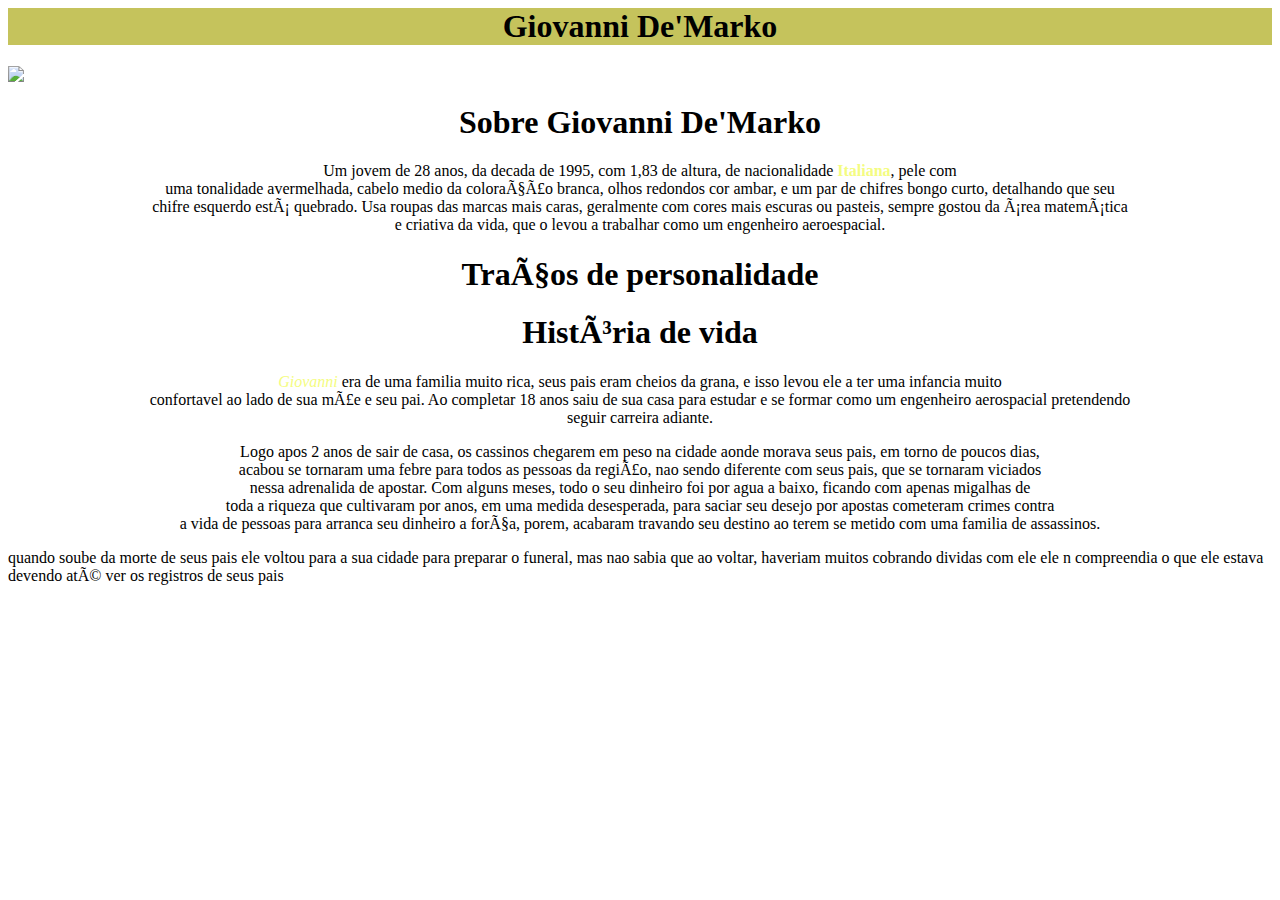
==== Endex.html @ ab710f5b "1" ====
<!DOCTYPE htm1>
 <htm1 lang="pt-br">

<head> 
      <meta charset="UTF_8">  
      <tittle><h1 style="background: #c5c35c">Giovanni De'Marko</h1></tittle>
      <link rel="stylesheet" href="style.css">
</head>

<style>
      body {
    background:#ffffff
}
h1 {
   text-align: center
}
p {
    text-align: center
}

em, strong {
    
    color: rgb(244, 252, 129);
 }
</style>
 
 <body>
      <img src="universo.jpg">
     
      <h1 background: #ffffff">Sobre Giovanni De'Marko</h1>
     
       <p>  Um jovem de 28 anos, da decada de 1995, com 1,83 de altura, de nacionalidade <strong>Italiana</strong>, pele com<br> 
            uma tonalidade avermelhada, cabelo medio da coloração branca, olhos redondos cor ambar, e um par de chifres bongo curto, detalhando que seu<br>
            chifre esquerdo está quebrado. Usa roupas das marcas mais caras, geralmente com cores mais escuras ou pasteis, sempre gostou da área matemática<br>
            e criativa da vida, que o levou a trabalhar como um engenheiro aeroespacial.</p>
 
      <h1>Traços de personalidade</h1>
             

      <h1>História de vida</h1>
 
      <p>   <em>Giovanni</em> era de uma familia muito rica, seus pais eram cheios da grana, e isso levou ele a ter uma infancia muito<br> 
            confortavel ao lado de sua mãe e seu pai. Ao completar 18 anos saiu de sua casa para estudar e se formar como um engenheiro aerospacial pretendendo<br>
            seguir carreira adiante.</p>
      <p>    Logo apos 2 anos de sair de casa, os cassinos chegarem em peso na cidade aonde morava seus pais, em torno de poucos dias,<br>
            acabou se tornaram uma febre para todos as pessoas da região, nao sendo diferente com seus pais, que se tornaram viciados<br> 
            nessa adrenalida de apostar. Com alguns meses, todo o seu  dinheiro foi por agua a baixo, ficando com apenas migalhas de<br> 
            toda a riqueza que cultivaram por anos, em uma medida desesperada, para saciar seu desejo por apostas cometeram crimes contra<br>
            a vida de pessoas para arranca seu dinheiro a força, porem, acabaram travando seu destino ao terem se metido com uma familia de assassinos.</p>  
            quando soube da morte de seus pais ele voltou para a sua cidade para preparar o funeral, mas nao sabia que ao voltar, haveriam muitos cobrando dividas com ele
            ele n compreendia o que ele estava devendo até ver os registros de seus pais 
</body> 
 
</htm1>
      
        
 




<tag>
---- style.css ----

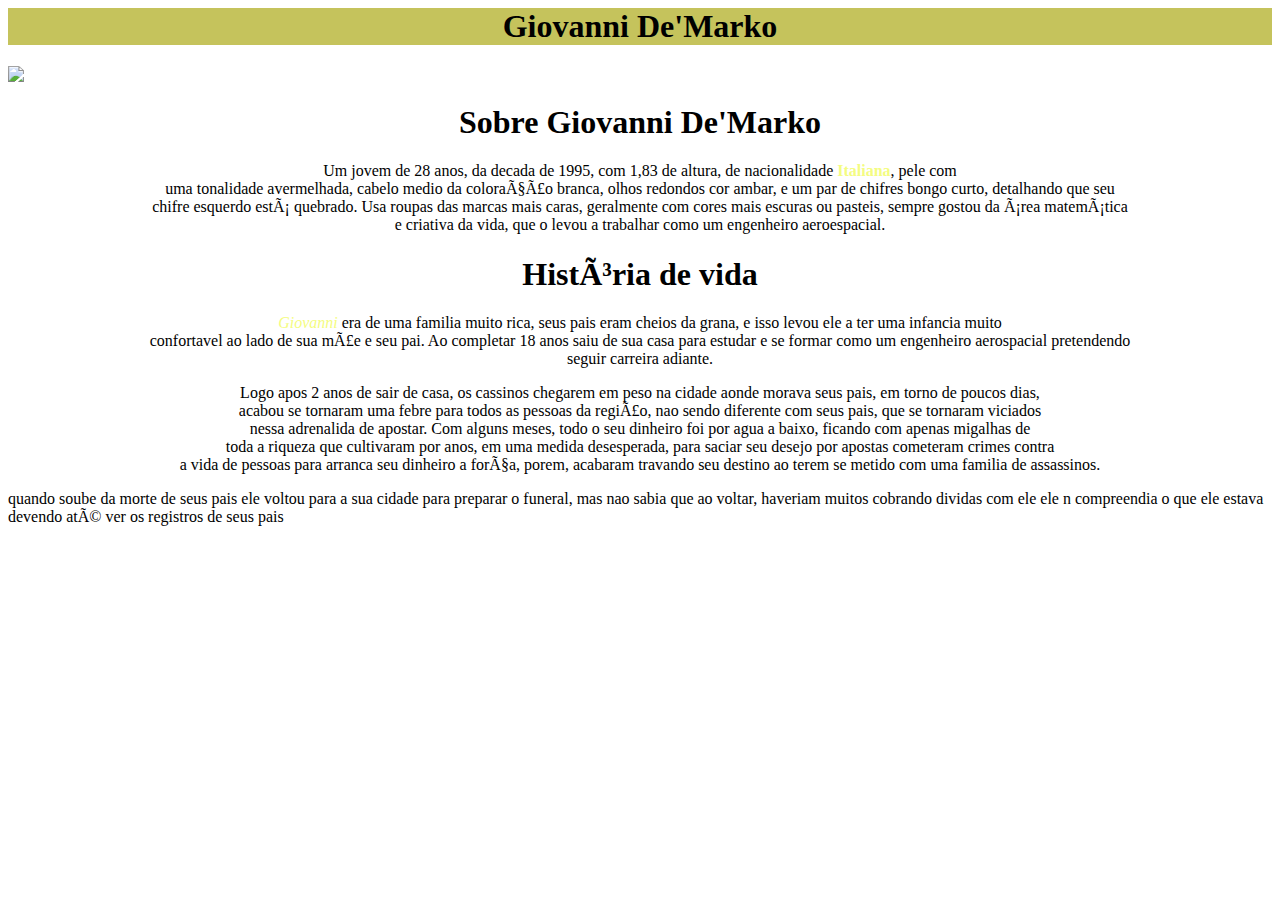
==== commit ae7dc0bf: "Update Endex.html" ====
--- a/Endex.html
+++ b/Endex.html
@@ -25,16 +25,16 @@
 </style>
  
  <body>
-      <img src="universo.jpg">
+      <img src="banner.jpg">
      
-      <h1 background: #ffffff">Sobre Giovanni De'Marko</h1>
+    <h1 background: #ffffff">Sobre Giovanni De'Marko</h1>
      
        <p>  Um jovem de 28 anos, da decada de 1995, com 1,83 de altura, de nacionalidade <strong>Italiana</strong>, pele com<br> 
             uma tonalidade avermelhada, cabelo medio da coloração branca, olhos redondos cor ambar, e um par de chifres bongo curto, detalhando que seu<br>
             chifre esquerdo está quebrado. Usa roupas das marcas mais caras, geralmente com cores mais escuras ou pasteis, sempre gostou da área matemática<br>
             e criativa da vida, que o levou a trabalhar como um engenheiro aeroespacial.</p>
  
-      <h1>Traços de personalidade</h1>
+     
              
 
       <h1>História de vida</h1>
@@ -59,4 +59,4 @@
 
 
 
-<tag> +<tag> 
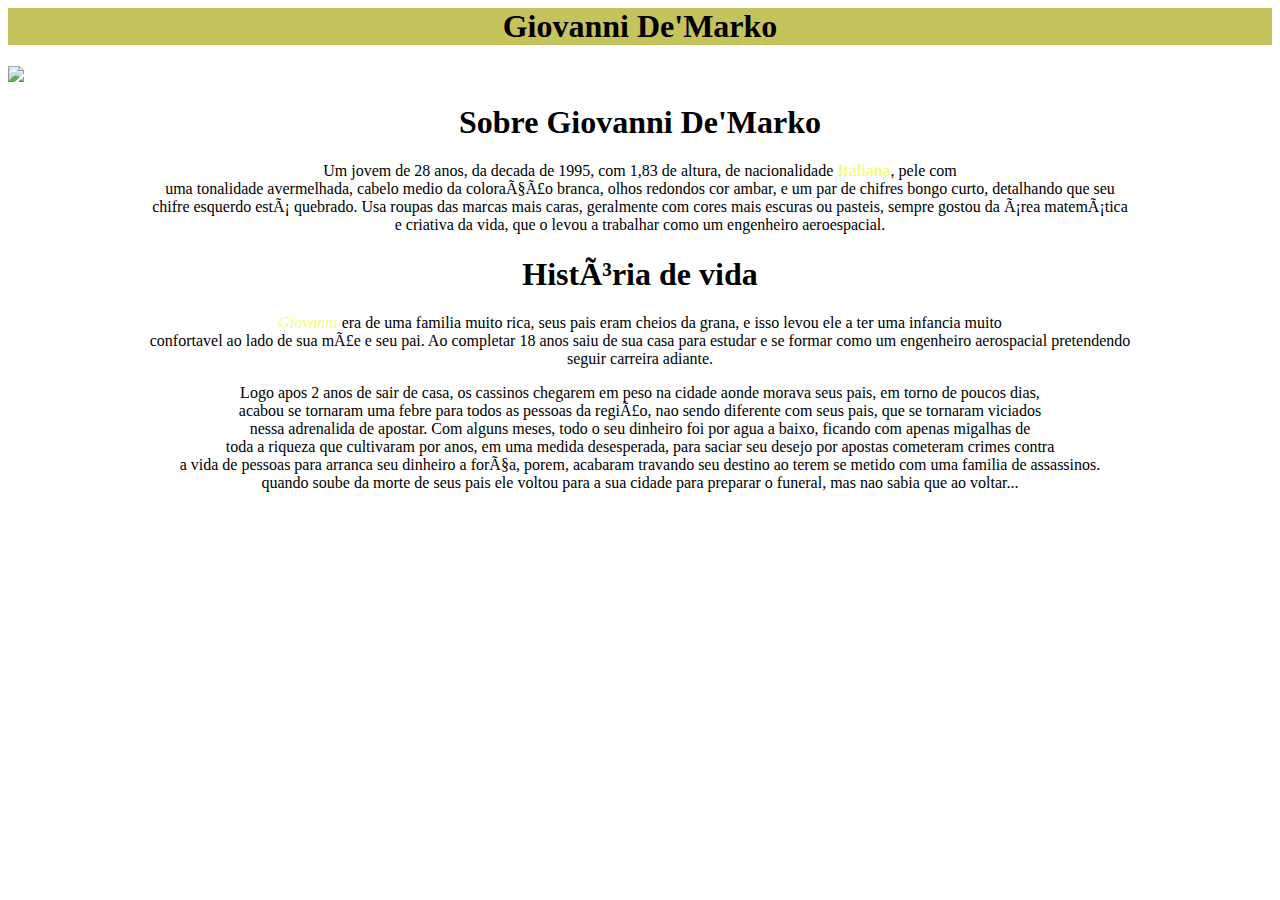
==== commit c1ff55e9: "1" ====
--- a/Endex.html
+++ b/Endex.html
@@ -8,7 +8,8 @@
 </head>
 
 <style>
-      body {
+ 
+ body {
     background:#ffffff
 }
 h1 {
@@ -21,11 +22,14 @@
 em, strong {
     
     color: rgb(244, 252, 129);
+
+
  }
+
 </style>
  
  <body>
-      <img src="banner.jpg">
+      <img src="a.jpeg">
      
     <h1 background: #ffffff">Sobre Giovanni De'Marko</h1>
      
@@ -35,8 +39,6 @@
             e criativa da vida, que o levou a trabalhar como um engenheiro aeroespacial.</p>
  
      
-             
-
       <h1>História de vida</h1>
  
       <p>   <em>Giovanni</em> era de uma familia muito rica, seus pais eram cheios da grana, e isso levou ele a ter uma infancia muito<br> 
@@ -46,9 +48,8 @@
             acabou se tornaram uma febre para todos as pessoas da região, nao sendo diferente com seus pais, que se tornaram viciados<br> 
             nessa adrenalida de apostar. Com alguns meses, todo o seu  dinheiro foi por agua a baixo, ficando com apenas migalhas de<br> 
             toda a riqueza que cultivaram por anos, em uma medida desesperada, para saciar seu desejo por apostas cometeram crimes contra<br>
-            a vida de pessoas para arranca seu dinheiro a força, porem, acabaram travando seu destino ao terem se metido com uma familia de assassinos.</p>  
-            quando soube da morte de seus pais ele voltou para a sua cidade para preparar o funeral, mas nao sabia que ao voltar, haveriam muitos cobrando dividas com ele
-            ele n compreendia o que ele estava devendo até ver os registros de seus pais 
+            a vida de pessoas para arranca seu dinheiro a força, porem, acabaram travando seu destino ao terem se metido com uma familia de assassinos.<br>  
+            quando soube da morte de seus pais ele voltou para a sua cidade para preparar o funeral, mas nao sabia que ao voltar...
 </body> 
  
 </htm1>
--- a/style.css
+++ b/style.css
@@ -1 +1,16 @@
 
+      body {
+    background:#ffffff
+}
+h1 {
+   text-align: center
+}
+p {
+    text-align: center
+}
+
+em, strong {
+    
+    color: rgb(244, 252, 129);
+ }
+
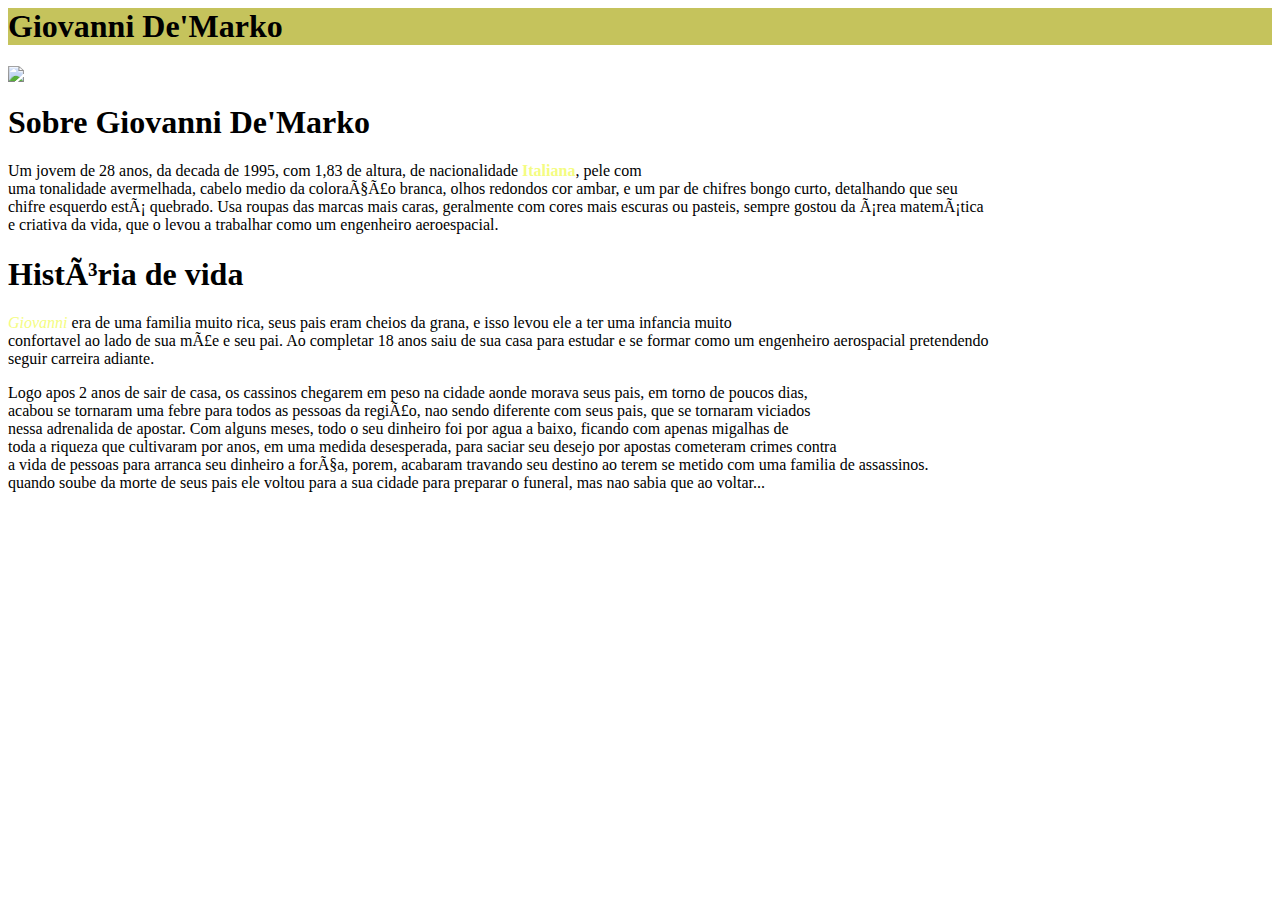
==== commit 3985ef73: "1" ====
--- a/Endex.html
+++ b/Endex.html
@@ -9,24 +9,21 @@
 
 <style>
  
- body {
-    background:#ffffff
-}
-h1 {
-   text-align: center
-}
-p {
-    text-align: center
-}
-
-em, strong {
-    
-    color: rgb(244, 252, 129);
-
-
- }
-
-</style>
+      body {
+         background:rgb(160, 223, 179), 255, 255)
+     }
+     h1 {
+        text-align:left
+     }
+     p {
+         text-align:left
+     }
+     
+     em, strong {
+         
+         color: rgb(244, 252, 129);
+     }
+     </style>
  
  <body>
       <img src="a.jpeg">
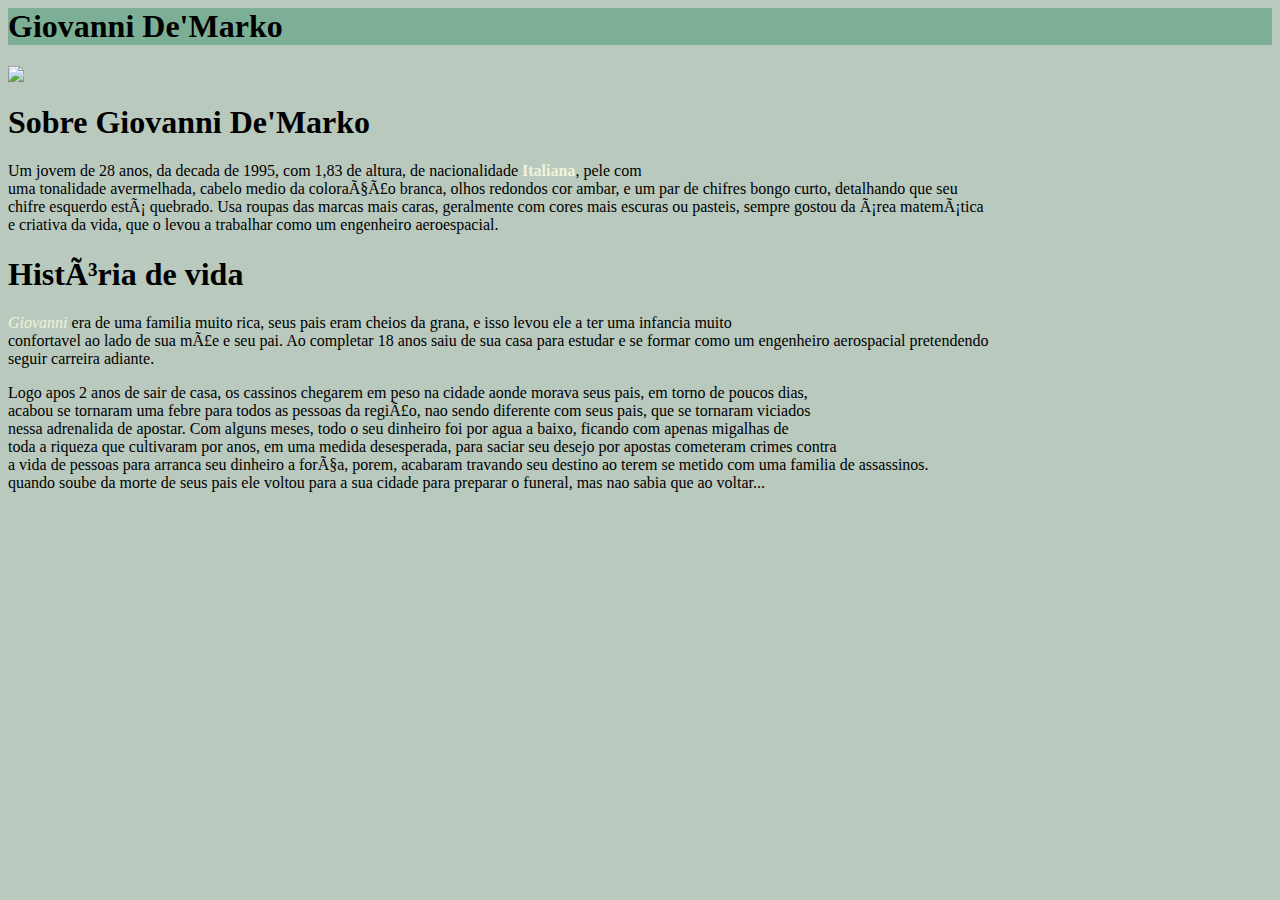
==== commit 840f8515: "1" ====
--- a/Endex.html
+++ b/Endex.html
@@ -3,28 +3,10 @@
 
 <head> 
       <meta charset="UTF_8">  
-      <tittle><h1 style="background: #c5c35c">Giovanni De'Marko</h1></tittle>
+      <tittle><h1 style="background: rgb(125, 175, 150)">Giovanni De'Marko</h1></tittle>
       <link rel="stylesheet" href="style.css">
 </head>
 
-<style>
- 
-      body {
-         background:rgb(160, 223, 179), 255, 255)
-     }
-     h1 {
-        text-align:left
-     }
-     p {
-         text-align:left
-     }
-     
-     em, strong {
-         
-         color: rgb(244, 252, 129);
-     }
-     </style>
- 
  <body>
       <img src="a.jpeg">
      
--- a/style.css
+++ b/style.css
@@ -1,16 +1,18 @@
 
-      body {
-    background:#ffffff
-}
-h1 {
-   text-align: center
-}
-p {
-    text-align: center
-}
+ 
+      body{background-color: rgb(185, 201, 189);
 
-em, strong {
-    
-    color: rgb(244, 252, 129);
- }
-
+      }
+     h1 {
+        text-align:left
+     }
+     p {
+         text-align:left
+     }
+     
+     em, strong {
+         
+         color: rgb(241, 243, 218);
+     }
+ 
+ 